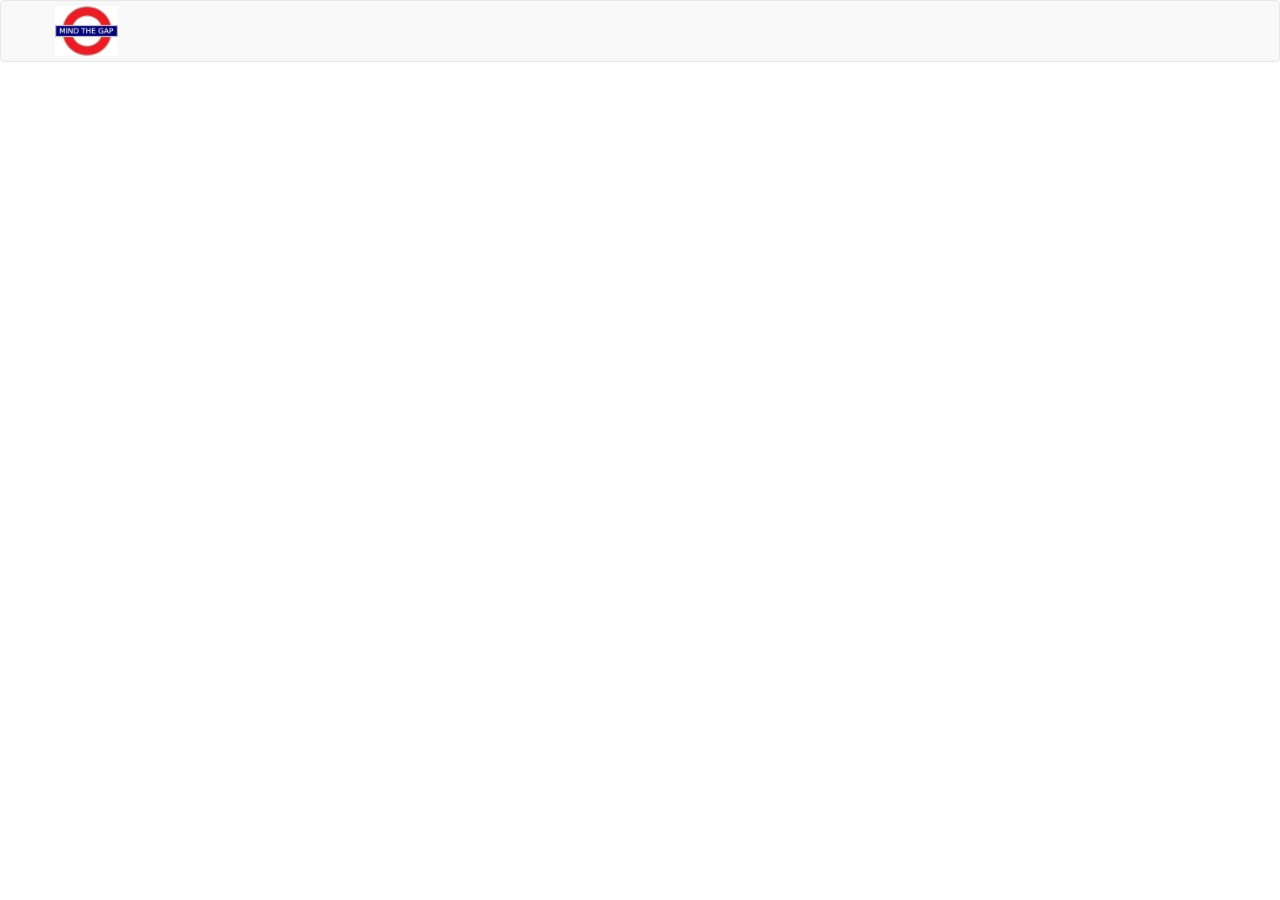
==== gapminder_clone/index.html @ 551c57e5 "set up gapminder project, first commit" ====
<!doctype html>
<html>
<head>
    <meta charset="utf-8">
    <meta name="description" content="">
    <title>Gapminder Clone</title>
    <!-- Bootstrap -->
    <link rel="stylesheet" href="css/bootstrap.min.css">
    <!-- Custom styling -->
    <link rel="stylesheet" href="css/style.css">
</head>

<body>
    <nav class="navbar navbar-default">
        <div class="container">
            <a class="navbar-brand" href="#"><img id="logo" src="img/logo.png"></a>      
        </div>
    </nav>

    <!-- Bootstrap grid setup -->
    <div class="container">
        <div class="row">
            <div id="chart-area"></div>  
        </div>
    </div>

<!-- External JS libraries -->
<script src="js/jquery.min.js"></script>
<script src="js/bootstrap.min.js"></script>
<script src="js/d3.min.js"></script>
<!-- Custom JS -->
<script src="js/main.js"></script>

</body>
</html>
---- gapminder_clone/css/style.css ----
#chart-area svg {
	margin-left: auto;
    margin-right: auto;
    display: block;
}

#logo {
	height:50px;
}

.navbar-brand {
	height: 60px;
	padding: 5px 0px;
}
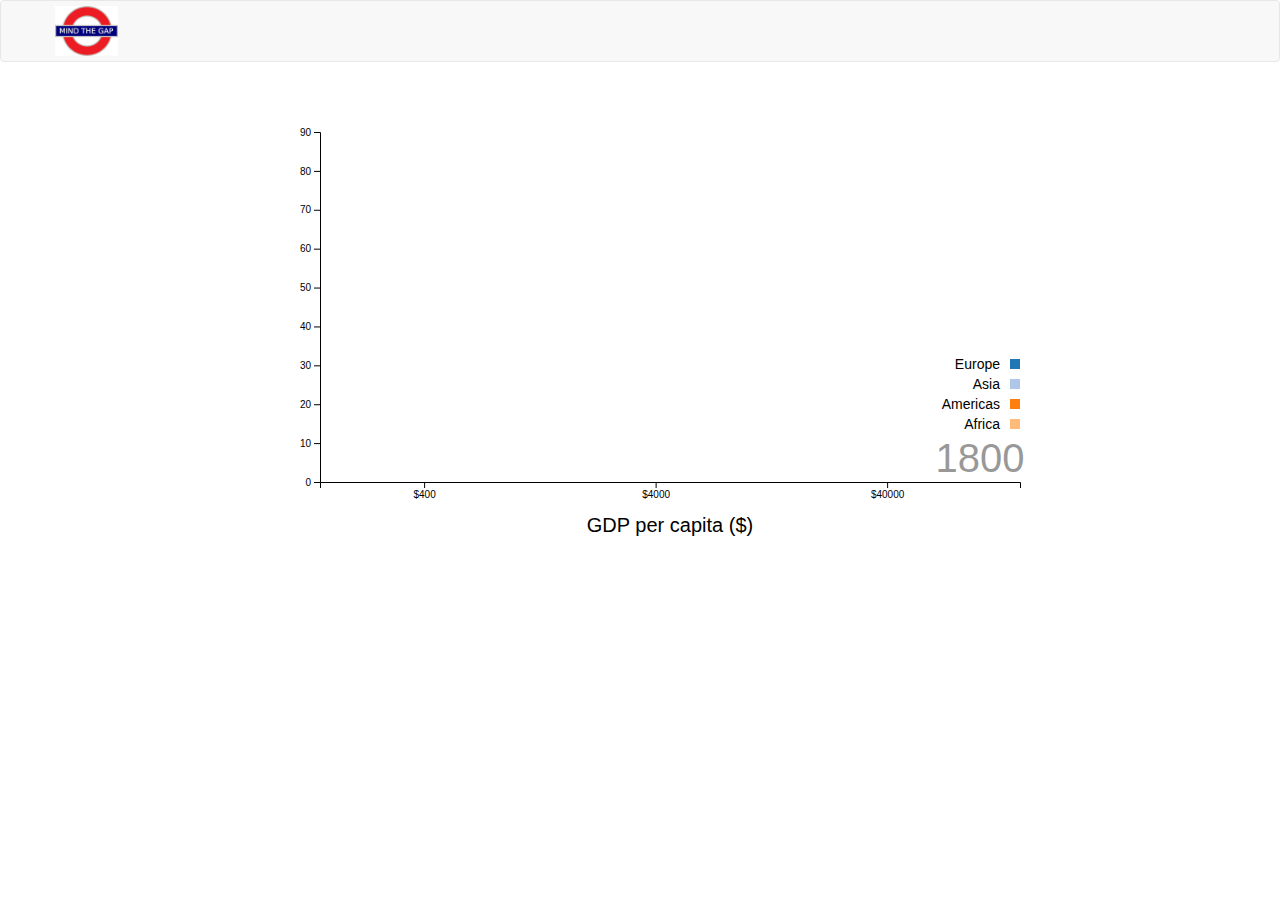
==== commit 4d54d811: "add tooltip to gapminder chart" ====
--- a/gapminder_clone/index.html
+++ b/gapminder_clone/index.html
@@ -8,6 +8,7 @@
     <link rel="stylesheet" href="css/bootstrap.min.css">
     <!-- Custom styling -->
     <link rel="stylesheet" href="css/style.css">
+    <link rel="stylesheet" href="//rawgithub.com/Caged/d3-tip/master/examples/example-styles.css">
 </head>
 
 <body>
@@ -28,6 +29,7 @@
 <script src="js/jquery.min.js"></script>
 <script src="js/bootstrap.min.js"></script>
 <script src="js/d3.min.js"></script>
+<script src="js/d3-tip.js"></script>
 <!-- Custom JS -->
 <script src="js/main.js"></script>
 
